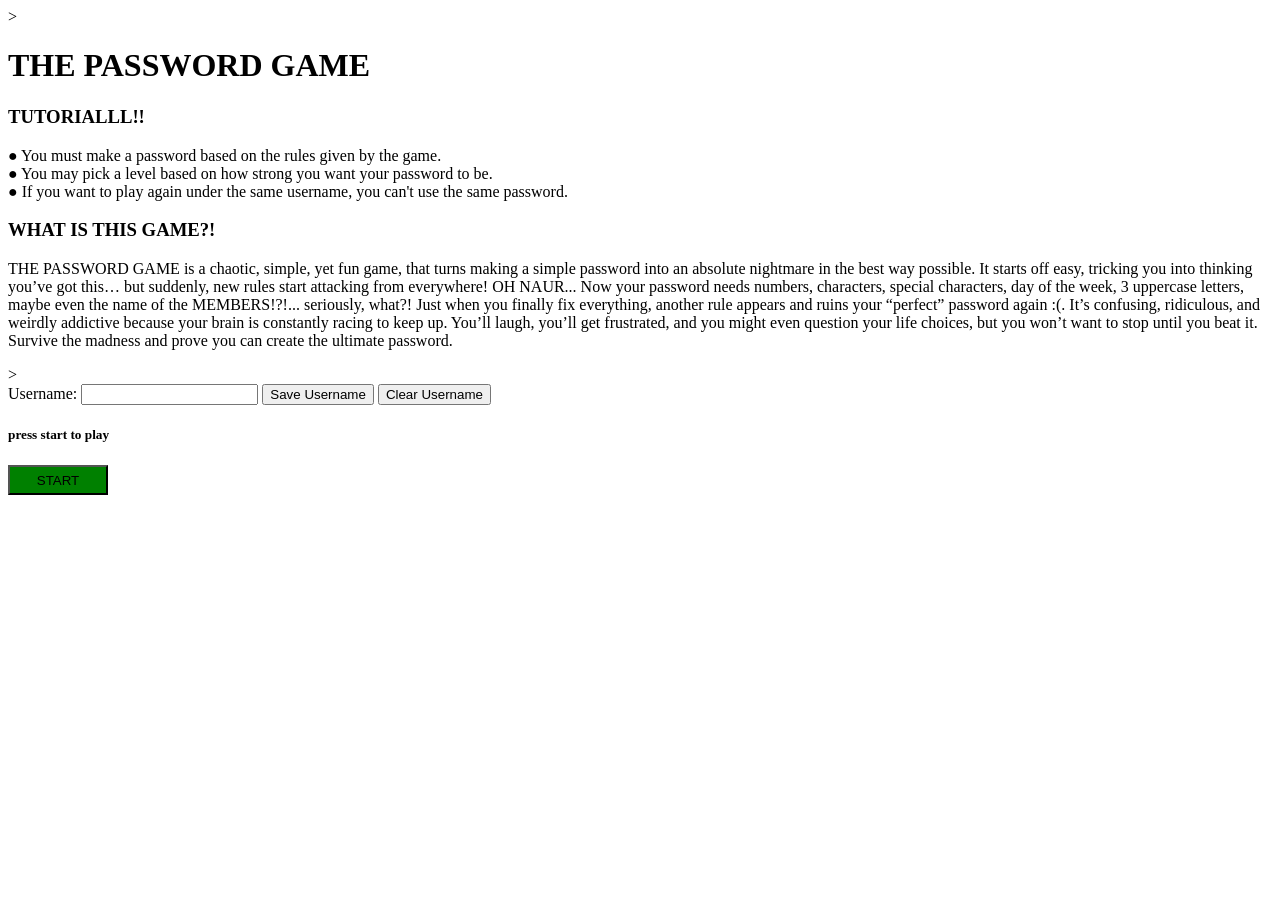
==== index.html @ b161044b "Create index.html" ====
<!DOCTYPE html>
<html>

<head>
    <title>THE PASSWORD GAME</title>

    <meta charset="UTF-8">
    <meta name="author" content="MAMAMOBLUE">
    <meta name="viewport" content="width=device-width, initial-scale=1.0">>

    <link rel="stylesheet" href="style.css">

</head>

<body class="homebg">
    <div class="start">
        <div class="navitem navactive">

            <h1>THE PASSWORD GAME</h1>

            <div class="main-box">

                <div class="tutorial-box">
                    
                    <p>
                        <h3>TUTORIALLL!!</h3>
                        ● You must make a password based on the rules given by the game.
                        <br>
                        ● You may pick a level based on how strong you want your password to be.
                        <br>
                        ● If you want to play again under the same username, you can't use the same password.
                    </p>
                </div>

                <div class="info-box">
                    <p>
                        <h3>WHAT IS THIS GAME?!</h3>
                        THE PASSWORD GAME is a chaotic, simple, yet fun game, that turns making a simple password into an
                        absolute nightmare in the best way possible. It starts off easy, tricking you into thinking you’ve
                        got this… but suddenly, new rules start attacking from everywhere! OH NAUR... Now your password
                        needs numbers, characters, special characters, day of the week, 3 uppercase letters, maybe even the
                        name of the MEMBERS!?!... seriously, what?! Just when you finally fix everything, another rule
                        appears and ruins your “perfect” password again :(. It’s confusing, ridiculous, and weirdly
                        addictive because your brain is constantly racing to keep up. You’ll laugh, you’ll get frustrated,
                        and you might even question your life choices, but you won’t want to stop until you beat it. Survive
                        the madness and prove you can create the ultimate password.
                    </p>
                </div>
            </div>>



            <form name="player-form">
                <label for="username">Username:</label>
                <input type="text" name="username" id="username" required pattern =“[a-zA-Z0-9_-]+” >


                <button type="submit" onclick="saveUsername()">Save Username</button>
                <button type="reset" onclick="clearUsername()">Clear Username</button>
            </form>

            <h5>press start to play</h5>
            <a href="home.html">
                <button type="button" style="background-color: green; height: 30px; width: 100px;"
                    onclick="passChecker()">START</button>
            </a>
        </div>
    </div>
    <script src="script.js"></script>
</body>
</html>
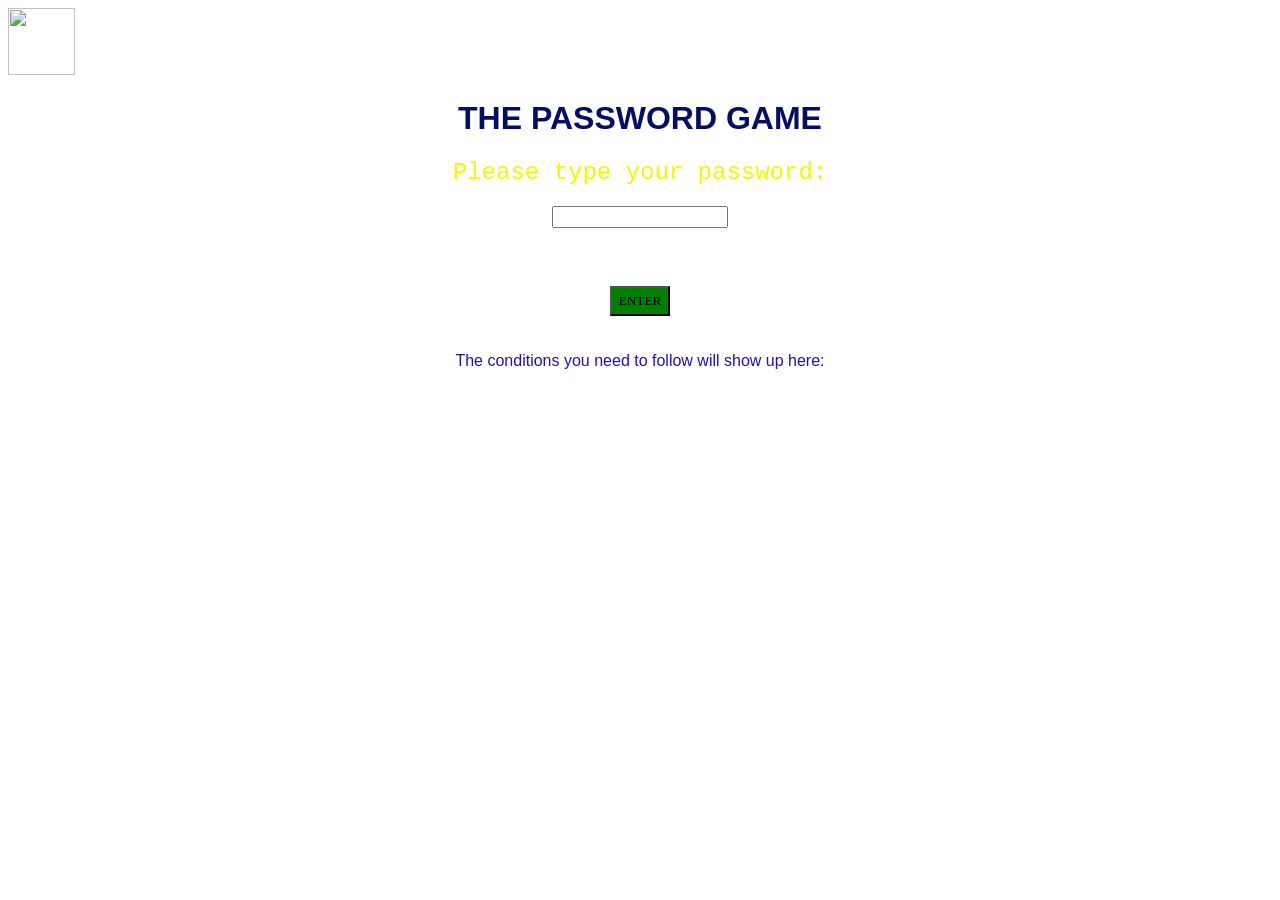
==== commit a9ad618b: "Rename game.html to index.html" ====
--- a/index.html
+++ b/index.html
@@ -1,71 +1,38 @@
 <!DOCTYPE html>
 <html>
+   <head>
+      <title>THE PASSWORD GAME</title>
 
-<head>
-    <title>THE PASSWORD GAME</title>
+      <meta charset="UTF-8">
+      <meta name="author" content="MAMAMOBLUE">
+      <meta name="viewport" content="width=device-width, initial-scale=1.0">
+    
+      <link rel="stylesheet" href="style.css">
 
-    <meta charset="UTF-8">
-    <meta name="author" content="MAMAMOBLUE">
-    <meta name="viewport" content="width=device-width, initial-scale=1.0">>
+   </head>
+   <body class="indexbg" onload="loadUsername()">
+      <form action="#">
 
-    <link rel="stylesheet" href="style.css">
+         <div class="header">
+           <img src="https://i.pinimg.com/736x/f4/01/c5/f401c5e6ca8432b3e6623c30074c18f1.jpg">
+           <h1> THE PASSWORD GAME </h1>
+          <h3> <p id="greetings"></p> </h3>
 
-</head>
+         <div class="content">
+           <label id="label">Please type your password:</label>
+           <input type="text" id="inp-pass">
+           <br>
 
-<body class="homebg">
-    <div class="start">
-        <div class="navitem navactive">
+           <button type="button" style="background-color: green; height: 30px; width: 60px;" onclick="passChecker()">ENTER</button>
 
-            <h1>THE PASSWORD GAME</h1>
-
-            <div class="main-box">
-
-                <div class="tutorial-box">
-                    
-                    <p>
-                        <h3>TUTORIALLL!!</h3>
-                        ● You must make a password based on the rules given by the game.
-                        <br>
-                        ● You may pick a level based on how strong you want your password to be.
-                        <br>
-                        ● If you want to play again under the same username, you can't use the same password.
-                    </p>
-                </div>
-
-                <div class="info-box">
-                    <p>
-                        <h3>WHAT IS THIS GAME?!</h3>
-                        THE PASSWORD GAME is a chaotic, simple, yet fun game, that turns making a simple password into an
-                        absolute nightmare in the best way possible. It starts off easy, tricking you into thinking you’ve
-                        got this… but suddenly, new rules start attacking from everywhere! OH NAUR... Now your password
-                        needs numbers, characters, special characters, day of the week, 3 uppercase letters, maybe even the
-                        name of the MEMBERS!?!... seriously, what?! Just when you finally fix everything, another rule
-                        appears and ruins your “perfect” password again :(. It’s confusing, ridiculous, and weirdly
-                        addictive because your brain is constantly racing to keep up. You’ll laugh, you’ll get frustrated,
-                        and you might even question your life choices, but you won’t want to stop until you beat it. Survive
-                        the madness and prove you can create the ultimate password.
-                    </p>
-                </div>
-            </div>>
+           <p> The conditions you need to follow will show up here:</p>
+         </div>
 
 
-
-            <form name="player-form">
-                <label for="username">Username:</label>
-                <input type="text" name="username" id="username" required pattern =“[a-zA-Z0-9_-]+” >
-
-
-                <button type="submit" onclick="saveUsername()">Save Username</button>
-                <button type="reset" onclick="clearUsername()">Clear Username</button>
-            </form>
-
-            <h5>press start to play</h5>
-            <a href="home.html">
-                <button type="button" style="background-color: green; height: 30px; width: 100px;"
-                    onclick="passChecker()">START</button>
-            </a>
-        </div>
-    </div>
-    <script src="script.js"></script>
-</body>
+      </form>
+   
+      <p id="output"></p>
+      
+      <script src="script.js"></script>
+   </body>
 </html>
--- a/style.css
+++ b/style.css
@@ -0,0 +1,135 @@
+.homebg {
+    background-image: url("https://i.pinimg.com/1200x/4e/7f/d8/4e7fd853de22ef91c0645bf3559bf93a.jpg");
+    background-size: cover;
+}
+
+.indexbg {
+    background-image: url("https://i.pinimg.com/1200x/1e/4c/6f/1e4c6fd2675bcd467a4c6e53bf55d641.jpg");
+    background-size: cover;
+}
+
+.congratsbg {
+    background-image: url("https://i.pinimg.com/736x/fb/b4/f5/fbb4f51ef730d4745300355281bcf34f.jpg");
+    background-size: cover;
+}
+
+.header img {
+    width: 67px;
+    height: 67px;
+}
+
+h1 {
+    text-align: center;
+    font-family: 'Gill Sans', 'Gill Sans MT', Calibri, 'Trebuchet MS', sans-serif;
+    color: rgb(4, 14, 100);
+}
+ h5 {
+    text-align: center;
+    font-family: Cambria, Cochin, Georgia, Times, 'Times New Roman', serif;
+    color: rgb(18, 217, 231);
+ }
+h2 {
+    text-align: center;
+    font-family: Georgia, 'Times New Roman', Times, serif;
+    color: rgb(240, 25, 25);
+}
+
+.start h1 {
+    text-align: center;
+    font-family: 'Gill Sans', 'Gill Sans MT', Calibri, 'Trebuchet MS', sans-serif;
+    color:rgb(4, 14, 100);
+
+}
+.content {
+    display: flex;
+    flex-direction: column;
+    justify-content: center;
+    align-items: center;
+    text-align: center;
+    gap: 20px; 
+}
+
+label {
+    font-family: 'Courier New', Courier, monospace;
+    color: rgb(246, 246, 1);
+    font-size: x-large;
+}
+
+input {
+    font-family: 'Times New Roman', Times, serif;
+}
+
+button {
+    font-family: 'Times New Roman', Times, serif;
+    color: rgb(0, 0, 0);
+}
+
+.start {
+    font-family: 'Times New Roman', Times, serif;
+    display: flex;
+    flex-direction: column;
+    justify-content: center;
+    align-items: center;
+    height: 100vh;
+    text-align: center;
+    font-size: x-large;
+    gap: 20px;
+}
+
+p {
+    text-align: center;
+    font-family: Arial, Helvetica, sans-serif;
+    color: rgb(29, 22, 168);
+}
+
+.tutorial-box {
+    font-size: 15px;
+    border: 2px solid rgb(124, 159, 249);
+    padding: 10px;
+    margin: 15px 0;
+    background-color: rgb(124, 159, 249);
+    border-radius: 20px;  
+    max-width: 500px;
+}
+
+.info-box {
+    font-size: 15px;
+    border: 2px solid rgb(124, 159, 249);
+    padding: 10px;
+    margin: 15px 0;
+    background-color: rgb(124, 159, 249);
+    border-radius: 10px;  
+    max-width: 800px;
+}
+
+.main-box {
+    align-items: center;
+    display: flex;
+    gap: 6px;
+}
+
+#output {
+    display: flex;
+    justify-content: center; 
+    align-items: center;    
+    margin-top: 10px;      
+    margin-bottom: 100px;   
+    margin-left: auto;      
+    margin-right: auto;     
+    color: black;
+    background-color: white;
+    padding: 25px 40px;       
+    border-radius: 10px;       
+    width: 200px;            
+    text-align: center;
+}
+
+.tutorial-box h3 {
+    color: pink;
+    font-family: Cambria, Cochin, Georgia, Times, 'Times New Roman', serif;
+}
+
+.info-box h3 {
+    color: #f90c10;
+    font-family: Cambria, Cochin, Georgia, Times, 'Times New Roman', serif;
+}
